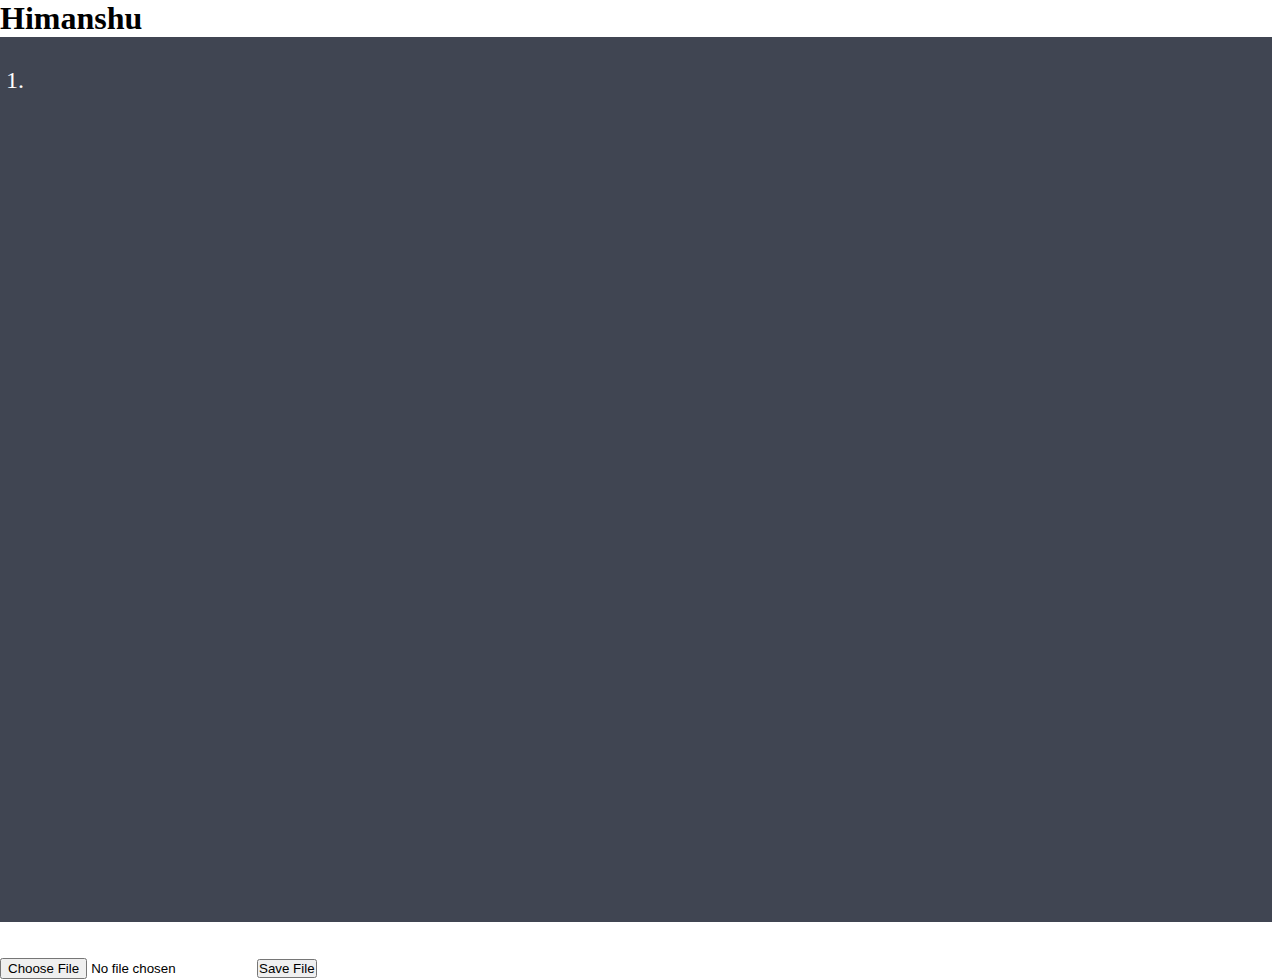
==== www/index.html @ 96f1529d "Add files via upload" ====
<!DOCTYPE html>
<html>
<head>
    <meta charset="utf-8" />
    <meta name="format-detection" content="telephone=no" />
    <meta name="msapplication-tap-highlight" content="no" />
    <meta name="viewport" content="user-scalable=no, initial-scale=1, maximum-scale=1, minimum-scale=1, width=device-width" />
    <meta http-equiv="Content-Security-Policy" content="default-src * 'unsafe-inline' gap:; style-src 'self' 'unsafe-inline'; media-src *" />
    <link rel="stylesheet" type="text/css" href="css/index.css" />
    <title>Hello World</title>
</head>
<body>
	<h1>Himanshu</h1>
    <div id="listing">
      <ol id="myOl" onkeyup="myOl_keyup(event)" onclick="myOl_click_selectrow(event)" onkeydown="myOl_keydown(event)" contenteditable="true">
        <li></li>
      </ol>
    </div>
	 <br><br>
    <input type="file" id="fileLoader" />
    <input type="button" id="Save" value="Save File" onclick="saveFile()" />
  </body>
	<script>
	 document.getElementById("fileLoader").onchange=function(){
    var file=document.getElementById("fileLoader").files[0];
    var fileReader=new FileReader();
    fileReader.onload=function(e){
    var getText=e.target.result;
    showdata(getText);
    }
    fileReader.readAsText(file,"UTF-8");
  };

  function showdata(getText) {
    var stri=getText.split("\n");
    for (i = 0; i < stri.length; i++) {
      var y =document.createElement("LI");
      y.textContent=stri[i];
      document.getElementById("myOl").appendChild(y);
      row_num++;
    }
  }

  function saveFile(){
	  data();
    var textBLOB=new Blob([saveText],{type:"text/plain"});
    var fileName="new 0";
    var link=document.createElement("a");
    link.download=fileName;
    link.innerHTML="Download File";
    if(window.URL!=null){
      link.href=window.URL.createObjectURL(textBLOB);
    }else{
      link.href=window.URL.createObjectURL(textBLOB);
      link.onclick=destroy;
      link.style.display="none";
      document.body.appendChild(link);
    }
    link.click();
    saveText="";
  }
  function destroy(e){
    document.body.removeChild(e.target);
  }

  var saveText=" ";
  function data() {
    var n=document.getElementById("myOl").childElementCount; /*length start with 1*/
    var c = document.getElementById("myOl").children;
    for (i = 0; i < n; i++) {
        saveText=saveText + c[i].textContent + "\n";
      }
    }
  </script>
  <script src="setInterval_coloring_active.js"></script>
  <script src="myOl_click_selectrow.js"></script>
  <script src="myOl_keydown.js"></script>
  <script src="myOl_keyup.js"></script>
   <script type="text/javascript" src="cordova.js"></script>
   <script type="text/javascript" src="js/index.js"></script>
</body>

</html>
---- www/css/index.css ----
*{
    margin: 0px;
    padding: 0px;
  }
  #listing{
    padding-left: 30px;
    padding-top: 30px;
    background-color:#404552;
    width: 97vw;
    min-height: 95vh;
  }
  #myOl:focus{
    outline: none;
    caret-color: red; /*pointer color*/
  }
  #listing>ol>li{
    //white-space: nowrap;
    font-size: 24px;
    text-indent: 40px;
    color : white;
  }

  /*#dotlist{
    list-style-type: none;
    margin-top:  -656px;
    margin-left: 17px;
    position: absolute;
  }
  #dotlist>li::before{
    font-size: 24px;
    color : #404552;
    content: "I";
  }*/

  /*#myOl{
    counter-reset: libeforecount;
    list-style-type: none;
  }
  #listing>ol>li::before {
    counter-increment: libeforecount;
    content: counter(libeforecount) "\00a0\00a0\00a0\00a0\00a0\00a0\00a0\00a0\00a0";
  }
  #listing>ol>li:nth-child(-n+99999){
    padding-left: 0vw;
  }
  #listing>ol>li:nth-child(-n+9999){
    padding-left: 1vw;
  }
  #listing>ol>li:nth-child(-n+999){
    padding-left: 2vw;
  }
  #listing>ol>li:nth-child(-n+99){
    padding-left: 3vw;
  }
  #listing>ol>li:nth-child(-n+9){
    padding-left: 4vw;
  }*/
  li::selection {
    color: gold;
    background: red;
  }
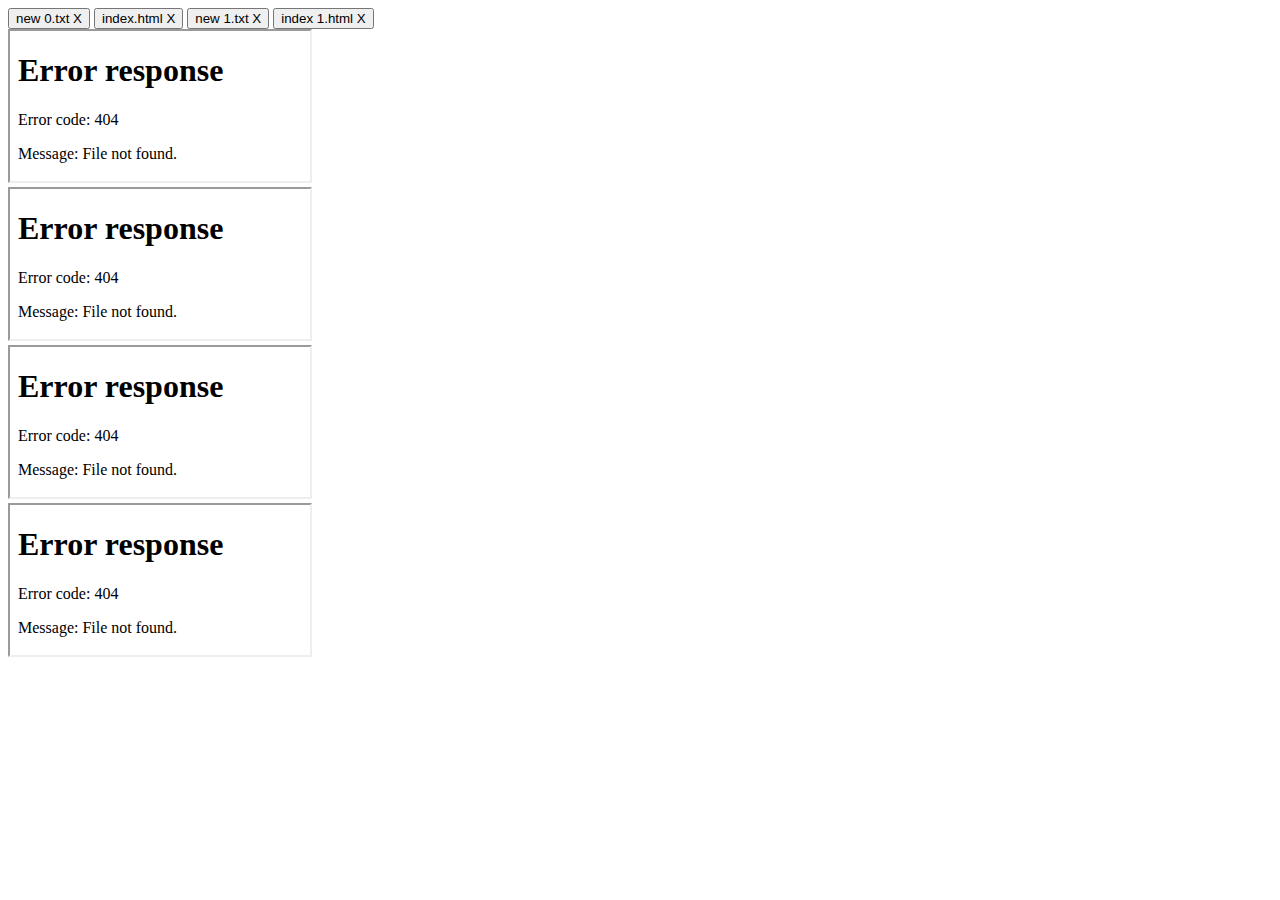
==== commit 075e19ff: "updated new code to index.html" ====
--- a/www/index.html
+++ b/www/index.html
@@ -6,78 +6,89 @@
     <meta name="msapplication-tap-highlight" content="no" />
     <meta name="viewport" content="user-scalable=no, initial-scale=1, maximum-scale=1, minimum-scale=1, width=device-width" />
     <meta http-equiv="Content-Security-Policy" content="default-src * 'unsafe-inline' gap:; style-src 'self' 'unsafe-inline'; media-src *" />
-    <link rel="stylesheet" type="text/css" href="css/index.css" />
+    <link rel="stylesheet" type="text/css" href="css/css_index.css">
     <title>Hello World</title>
 </head>
 <body>
-	<h1>Himanshu</h1>
-    <div id="listing">
-      <ol id="myOl" onkeyup="myOl_keyup(event)" onclick="myOl_click_selectrow(event)" onkeydown="myOl_keydown(event)" contenteditable="true">
-        <li></li>
-      </ol>
-    </div>
-	 <br><br>
-    <input type="file" id="fileLoader" />
-    <input type="button" id="Save" value="Save File" onclick="saveFile()" />
-  </body>
-	<script>
-	 document.getElementById("fileLoader").onchange=function(){
-    var file=document.getElementById("fileLoader").files[0];
-    var fileReader=new FileReader();
-    fileReader.onload=function(e){
-    var getText=e.target.result;
-    showdata(getText);
-    }
-    fileReader.readAsText(file,"UTF-8");
-  };
+    <div id="btn_grp">
+<button class="tablink" onclick="openPage('Frameeg1', this)" onmouseover="closebtndis(this)" onmouseout="closebtnin(this)">new 0.txt
+  <span onclick="closePage('Frameeg1',this)" class="closebtn">X</span>
+</button>
+<button class="tablink" onclick="openPage('Frameeg2', this)" onmouseover="closebtndis(this)" onmouseout="closebtnin(this)">index.html
+  <span onclick="closePage('Frameeg2',this)" class="closebtn">X</span>
+</button>
+<button class="tablink" onclick="openPage('Frameeg3', this)" onmouseover="closebtndis(this)" onmouseout="closebtnin(this)">new 1.txt
+  <span onclick="closePage('Frameeg3',this)" class="closebtn">X</span>
+</button>
+<button class="tablink" onclick="openPage('Frameeg4', this)" onmouseover="closebtndis(this)" onmouseout="closebtnin(this)">index 1.html
+  <span onclick="closePage('Frameeg4',this)" class="closebtn">X</span>
+</button>
+</div>
 
-  function showdata(getText) {
-    var stri=getText.split("\n");
-    for (i = 0; i < stri.length; i++) {
-      var y =document.createElement("LI");
-      y.textContent=stri[i];
-      document.getElementById("myOl").appendChild(y);
-      row_num++;
-    }
-  }
+<div id="Frameeg1" class="tabcontent">
+<iframe src="coding_area.html"></iframe>
+</div>
+<div id="Frameeg2" class="tabcontent">
+<iframe src="coding_area.html"></iframe>
+</div>
+<div id="Frameeg3" class="tabcontent">
+<iframe src="coding_area.html"></iframe>
+</div>
+<div id="Frameeg4" class="tabcontent">
+<iframe src="coding_area.html"></iframe>
+</div>
 
-  function saveFile(){
-	  data();
-    var textBLOB=new Blob([saveText],{type:"text/plain"});
-    var fileName="new 0";
-    var link=document.createElement("a");
-    link.download=fileName;
-    link.innerHTML="Download File";
-    if(window.URL!=null){
-      link.href=window.URL.createObjectURL(textBLOB);
-    }else{
-      link.href=window.URL.createObjectURL(textBLOB);
-      link.onclick=destroy;
-      link.style.display="none";
-      document.body.appendChild(link);
-    }
-    link.click();
-    saveText="";
-  }
-  function destroy(e){
-    document.body.removeChild(e.target);
-  }
+<script src="js/close.js"></script>
+<script src="js/open.js"></script>
+<script src="js/general_script_index.js"></script>
+<script>
+const {ipcRenderer}=require('electron');
+//newFile
+ipcRenderer.on('newFile', function(event,args){
+  var btn = document.createElement("button");
+  btn.setAttribute("class","tablink");
+  btn.setAttribute("onclick","openPage('Frameeg5', this)");
+  btn.setAttribute("onmouseover","closebtndis(this)");
+  btn.setAttribute("onmouseout","closebtnin(this)");
+  btn.innerHTML="untitled."+args;
 
-  var saveText=" ";
-  function data() {
-    var n=document.getElementById("myOl").childElementCount; /*length start with 1*/
-    var c = document.getElementById("myOl").children;
-    for (i = 0; i < n; i++) {
-        saveText=saveText + c[i].textContent + "\n";
+  var sp=document.createElement("span");
+  sp.setAttribute("onclick","closePage('Frameeg5',this)");
+  sp.setAttribute("class","closebtn");
+  sp.innerHTML="X";
+
+  btn.appendChild(sp);
+  document.getElementById("btn_grp").appendChild(btn);
+
+  var div_frm=document.createElement("div");
+  div_frm.setAttribute("id","Frameeg5");
+  div_frm.setAttribute("class","tabcontent");
+
+  var ifrm=document.createElement("iframe");
+  ifrm.setAttribute("src","coding_area.html");
+
+  div_frm.appendChild(ifrm);
+  document.body.appendChild(div_frm);
+
+  btn.click();
+});
+
+//saveFile
+  ipcRenderer.on('saveFile', function(event,args){
+    var tabcontent=document.getElementsByClassName("tabcontent");
+    var currentArea;
+    for(i=0;i<tabcontent.length;i++){
+      if(tabcontent[i].style.display=="block"){
+        currentArea="Frameeg"+(i+1);
+        alert(currentArea);
+        break;
       }
     }
-  </script>
-  <script src="setInterval_coloring_active.js"></script>
-  <script src="myOl_click_selectrow.js"></script>
-  <script src="myOl_keydown.js"></script>
-  <script src="myOl_keyup.js"></script>
-   <script type="text/javascript" src="cordova.js"></script>
-   <script type="text/javascript" src="js/index.js"></script>
+    var ifrm=document.getElementById(currentArea).children[0];
+    var yx=ifrm.contentWindow.document;
+    yx.getElementById("Save").click();
+  });
+</script>
+
 </body>
-
 </html>
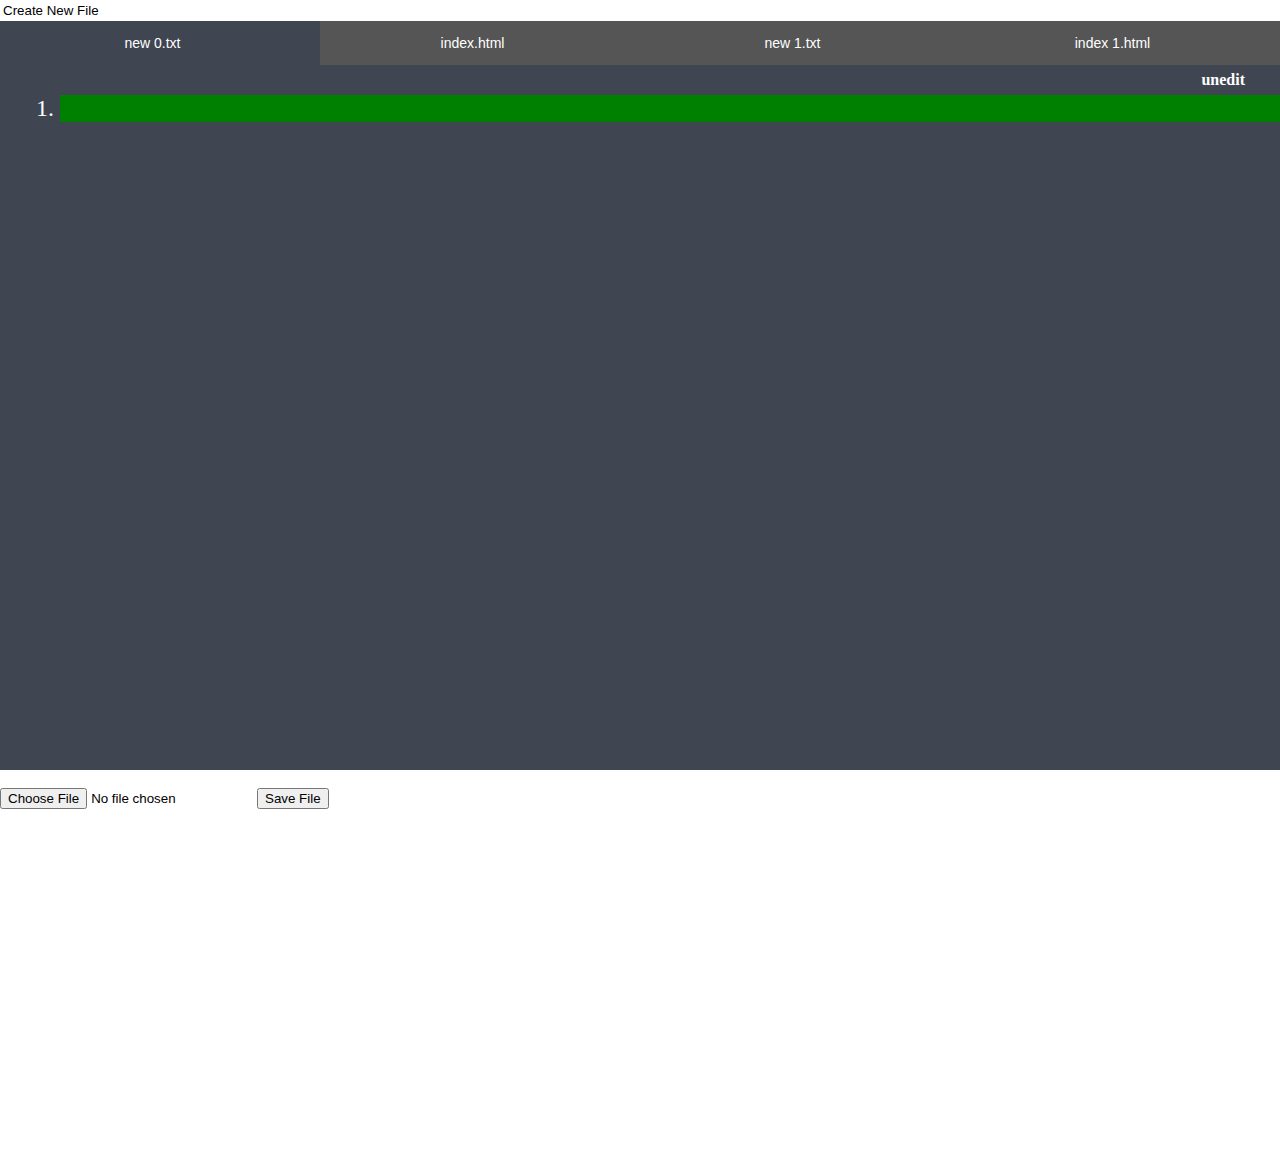
==== commit 423bbbc0: "updated code to create new file" ====
--- a/www/index.html
+++ b/www/index.html
@@ -10,6 +10,7 @@
     <title>Hello World</title>
 </head>
 <body>
+    <input type="button" value="Create New File" style="background-color:inherit;border:0px;padding:3px;" onclick="newFile()" /><br/>
     <div id="btn_grp">
 <button class="tablink" onclick="openPage('Frameeg1', this)" onmouseover="closebtndis(this)" onmouseout="closebtnin(this)">new 0.txt
   <span onclick="closePage('Frameeg1',this)" class="closebtn">X</span>
@@ -37,58 +38,39 @@
 <div id="Frameeg4" class="tabcontent">
 <iframe src="coding_area.html"></iframe>
 </div>
-
 <script src="js/close.js"></script>
 <script src="js/open.js"></script>
 <script src="js/general_script_index.js"></script>
 <script>
-const {ipcRenderer}=require('electron');
 //newFile
-ipcRenderer.on('newFile', function(event,args){
-  var btn = document.createElement("button");
-  btn.setAttribute("class","tablink");
-  btn.setAttribute("onclick","openPage('Frameeg5', this)");
-  btn.setAttribute("onmouseover","closebtndis(this)");
-  btn.setAttribute("onmouseout","closebtnin(this)");
-  btn.innerHTML="untitled."+args;
+	function newFile(){
+	  var btn = document.createElement("button");
+	  btn.setAttribute("class","tablink");
+	  btn.setAttribute("onclick","openPage('Frameeg5', this)");
+	  btn.setAttribute("onmouseover","closebtndis(this)");
+	  btn.setAttribute("onmouseout","closebtnin(this)");
+	  btn.innerHTML="untitled.txt";
 
-  var sp=document.createElement("span");
-  sp.setAttribute("onclick","closePage('Frameeg5',this)");
-  sp.setAttribute("class","closebtn");
-  sp.innerHTML="X";
+	  var sp=document.createElement("span");
+	  sp.setAttribute("onclick","closePage('Frameeg5',this)");
+	  sp.setAttribute("class","closebtn");
+	  sp.innerHTML="X";
 
-  btn.appendChild(sp);
-  document.getElementById("btn_grp").appendChild(btn);
+	  btn.appendChild(sp);
+	  document.getElementById("btn_grp").appendChild(btn);
 
-  var div_frm=document.createElement("div");
-  div_frm.setAttribute("id","Frameeg5");
-  div_frm.setAttribute("class","tabcontent");
+	  var div_frm=document.createElement("div");
+	  div_frm.setAttribute("id","Frameeg5");
+	  div_frm.setAttribute("class","tabcontent");
 
-  var ifrm=document.createElement("iframe");
-  ifrm.setAttribute("src","coding_area.html");
+	  var ifrm=document.createElement("iframe");
+	  ifrm.setAttribute("src","coding_area.html");
 
-  div_frm.appendChild(ifrm);
-  document.body.appendChild(div_frm);
+	  div_frm.appendChild(ifrm);
+	  document.body.appendChild(div_frm);
 
-  btn.click();
-});
-
-//saveFile
-  ipcRenderer.on('saveFile', function(event,args){
-    var tabcontent=document.getElementsByClassName("tabcontent");
-    var currentArea;
-    for(i=0;i<tabcontent.length;i++){
-      if(tabcontent[i].style.display=="block"){
-        currentArea="Frameeg"+(i+1);
-        alert(currentArea);
-        break;
-      }
-    }
-    var ifrm=document.getElementById(currentArea).children[0];
-    var yx=ifrm.contentWindow.document;
-    yx.getElementById("Save").click();
-  });
+	  btn.click();
+	}
 </script>
-
 </body>
 </html>
--- a/www/css/css_index.css
+++ b/www/css/css_index.css
@@ -0,0 +1,54 @@
+/* Set height of body and the document to 100% */
+body,html{
+    height: 100%;
+    margin: 0;
+    overflow :hidden;
+}
+
+/* Style tab links */
+.tablink {
+    background-color: #555;
+    color: white;
+    float: left;
+    border: none;
+    outline: none;
+    cursor: pointer;
+    padding: 14px 16px;
+    font-size: 14px;
+}
+
+.tablink:hover {
+    background-color: #777;
+}
+
+/* Style the tab content (and add height:100% for full page content) */
+.tabcontent {
+    color: white;
+    display: none;
+    padding: 100px 20px;
+    height: 100%;
+    overflow:hidden;
+    width:100%;
+}
+iframe{
+    width:100%;
+    height:100%;
+    border:0px;
+    margin-top:-100px;
+    margin-left:-20px;
+}
+.closebtn{
+  visibility: hidden;
+  float:right;
+  background-color: inherit;
+  border-radius: 50%;
+  font-size: 14px;
+  width : 15px;
+  font-weight: bold;
+  cursor: pointer;
+}
+.closebtn:hover{
+  background-color: red;
+  color : black;
+  transition: all 0.50s;
+}
